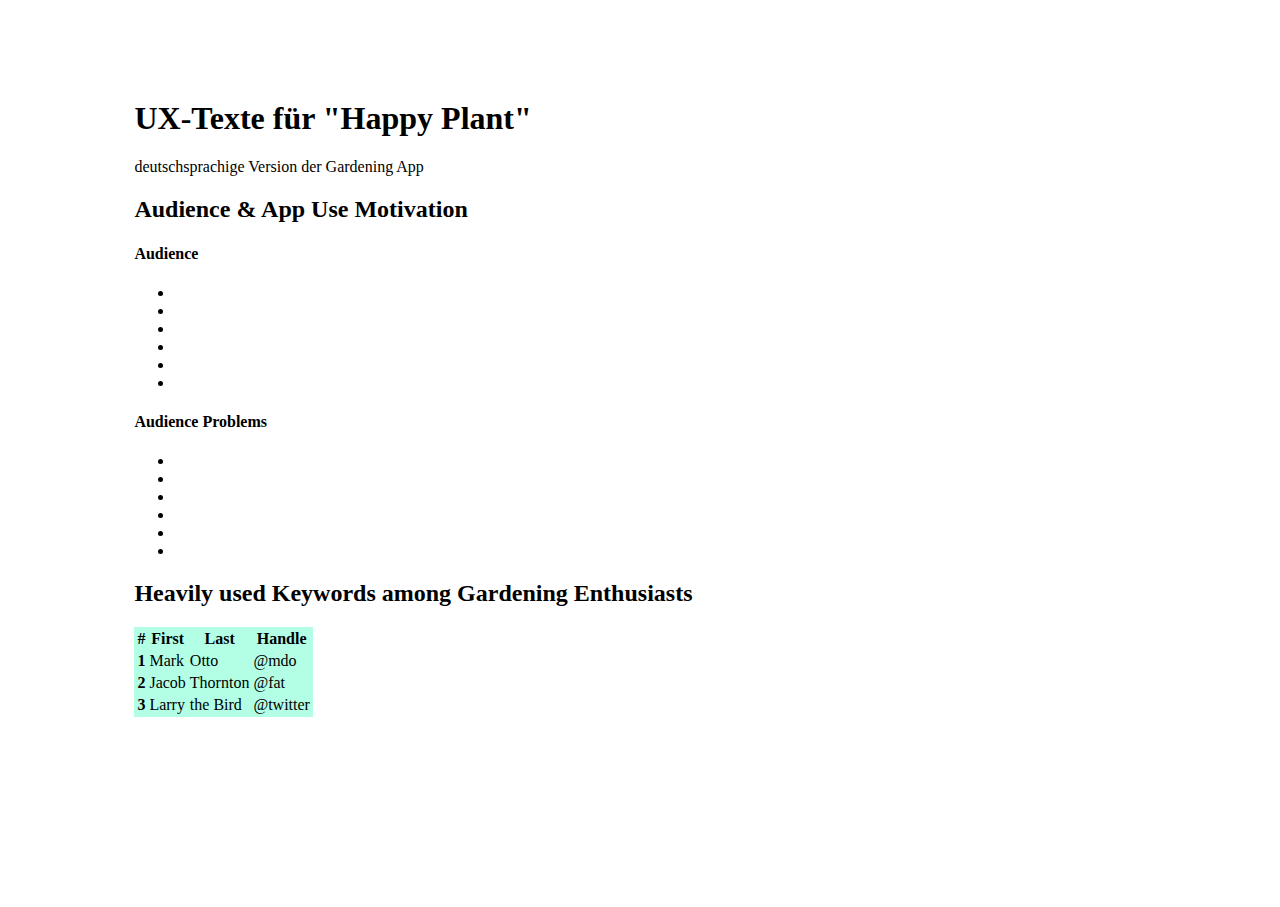
==== de/index_de.html @ abec063d "added audience info" ====
<html lang="en">
<head>
    <meta charset="UTF-8">
    <meta name="viewport" content="width=device-width, initial-scale=1.0">
    <link href="https://stackpath.bootstrapcdn.com/bootstrap/4.5.0/css/bootstrap.min.css" rel="stylesheet" integrity="sha384-9aIt2nRpC12Uk9gS9baDl411NQApFmC26EwAOH8WgZl5MYYxFfc+NcPb1dKGj7Sk" crossorigin="anonymous">
    <link rel="stylesheet" href="style.css">
    <title>Gärtner_App</title>
</head>
<body>
    <main>
    <h1 class="display-3  mb-4 text-center">UX-Texte für "Happy Plant"</h1>
    <p class="text-muted text-center mb-4">deutschsprachige Version der Gardening App</p>
    <h2 class="text-center pb4 my-4">Audience & App Use Motivation</h2>
    <div class=" users card">
      <h4 class="mb-8 text-center">Audience</h4>
      <ul class="list-group">
        <li class="list-group-item"></li>
        <li class="list-group-item"></li>
        <li class="list-group-item"></li>
        <li class="list-group-item"></li>
        <li class="list-group-item"></li>
        <li class="list-group-item"></li>
      </ul>
    </div>
    <div class=" problems card">
      <h4 class="mb-8 text-center">Audience Problems</h4>
      <ul class="list-group">
        <li class="list-group-item"></li>
        <li class="list-group-item"></li>
        <li class="list-group-item"></li>
        <li class="list-group-item"></li>
        <li class="list-group-item"></li>
        <li class="list-group-item"></li>
      </ul>
    </div>
    <div class="container-fluid">
        <h2 class="pb-4 text-center">Heavily used Keywords among Gardening Enthusiasts</h2>
        <table class="table table-striped table-hover garden-table">
            <caption class="hidden">Gardening App Keywords</caption>
                <thead class="thead-dark ">
                  <tr>
                    <th scope="col">#</th>
                    <th scope="col">First</th>
                    <th scope="col">Last</th>
                    <th scope="col">Handle</th>
                  </tr>
                </thead>
                <tbody>
                  <tr>
                    <th scope="row">1</th>
                    <td>Mark</td>
                    <td>Otto</td>
                    <td>@mdo</td>
                  </tr>
                  <tr>
                    <th scope="row">2</th>
                    <td>Jacob</td>
                    <td>Thornton</td>
                    <td>@fat</td>
                  </tr>
                  <tr>
                    <th scope="row">3</th>
                    <td>Larry</td>
                    <td>the Bird</td>
                    <td>@twitter</td>
                  </tr>
                </tbody>
              </table>
        </table>

    </div>
</main>
</body>
</html>
---- de/style.css ----
main {
    width: 80%;
    height: 80%;
    
    margin: 100px auto;
}

.garden-table{
    background-color: rgb(127, 255, 212, 0.6);
   
}

.hidden{
    display:none;
}
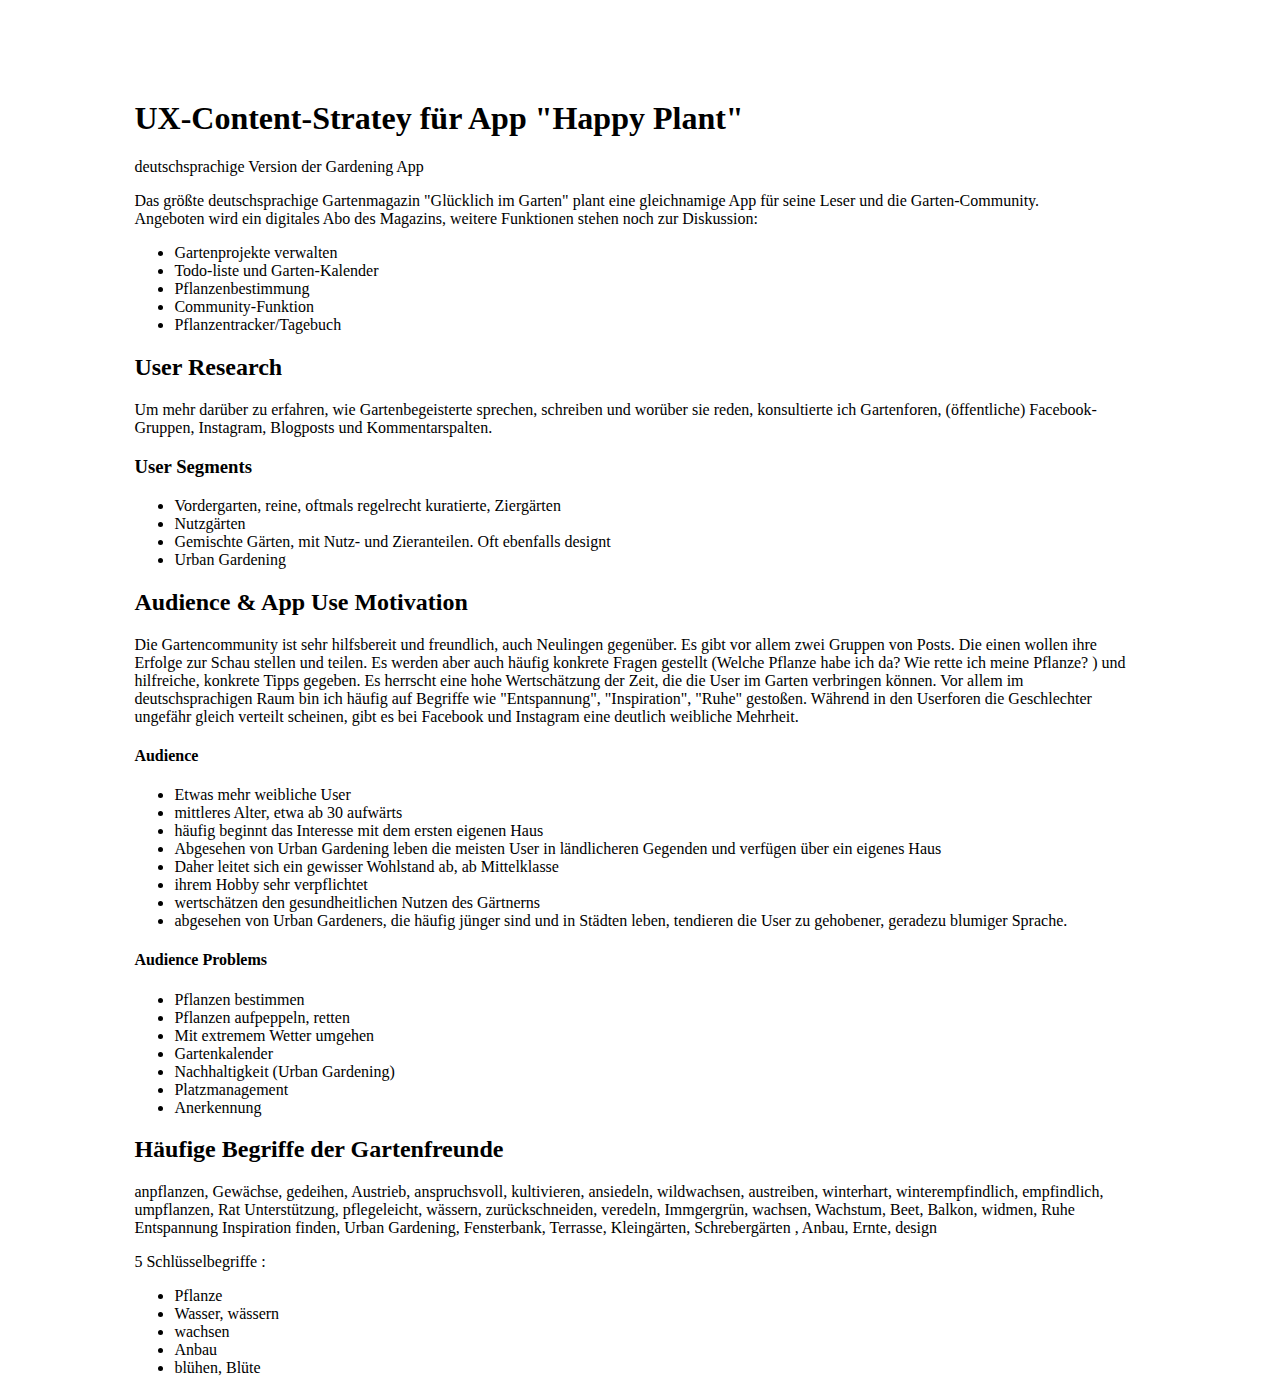
==== commit 3cc6a49c: "Add files via upload" ====
--- a/de/index_de.html
+++ b/de/index_de.html
@@ -4,71 +4,168 @@
     <meta name="viewport" content="width=device-width, initial-scale=1.0">
     <link href="https://stackpath.bootstrapcdn.com/bootstrap/4.5.0/css/bootstrap.min.css" rel="stylesheet" integrity="sha384-9aIt2nRpC12Uk9gS9baDl411NQApFmC26EwAOH8WgZl5MYYxFfc+NcPb1dKGj7Sk" crossorigin="anonymous">
     <link rel="stylesheet" href="style.css">
-    <title>Gärtner_App</title>
+    <title>Gärtner_App_Workboo</title>
 </head>
 <body>
     <main>
-    <h1 class="display-3  mb-4 text-center">UX-Texte für "Happy Plant"</h1>
+    <h1 class="display-3  mb-4 text-center">UX-Content-Stratey für App "Happy Plant"</h1>
     <p class="text-muted text-center mb-4">deutschsprachige Version der Gardening App</p>
-    <h2 class="text-center pb4 my-4">Audience & App Use Motivation</h2>
-    <div class=" users card">
-      <h4 class="mb-8 text-center">Audience</h4>
-      <ul class="list-group">
-        <li class="list-group-item"></li>
-        <li class="list-group-item"></li>
-        <li class="list-group-item"></li>
-        <li class="list-group-item"></li>
-        <li class="list-group-item"></li>
-        <li class="list-group-item"></li>
-      </ul>
-    </div>
-    <div class=" problems card">
-      <h4 class="mb-8 text-center">Audience Problems</h4>
-      <ul class="list-group">
-        <li class="list-group-item"></li>
-        <li class="list-group-item"></li>
-        <li class="list-group-item"></li>
-        <li class="list-group-item"></li>
-        <li class="list-group-item"></li>
-        <li class="list-group-item"></li>
-      </ul>
-    </div>
-    <div class="container-fluid">
-        <h2 class="pb-4 text-center">Heavily used Keywords among Gardening Enthusiasts</h2>
-        <table class="table table-striped table-hover garden-table">
-            <caption class="hidden">Gardening App Keywords</caption>
-                <thead class="thead-dark ">
-                  <tr>
-                    <th scope="col">#</th>
-                    <th scope="col">First</th>
-                    <th scope="col">Last</th>
-                    <th scope="col">Handle</th>
-                  </tr>
-                </thead>
-                <tbody>
-                  <tr>
-                    <th scope="row">1</th>
-                    <td>Mark</td>
-                    <td>Otto</td>
-                    <td>@mdo</td>
-                  </tr>
-                  <tr>
-                    <th scope="row">2</th>
-                    <td>Jacob</td>
-                    <td>Thornton</td>
-                    <td>@fat</td>
-                  </tr>
-                  <tr>
-                    <th scope="row">3</th>
-                    <td>Larry</td>
-                    <td>the Bird</td>
-                    <td>@twitter</td>
-                  </tr>
-                </tbody>
-              </table>
-        </table>
+    <div class="container functions-container ">
+      <p class="intro">Das größte deutschsprachige Gartenmagazin "Glücklich im Garten" plant eine gleichnamige App für seine Leser und die Garten-Community.<br>
+        Angeboten wird ein digitales Abo des Magazins, weitere Funktionen stehen noch zur Diskussion:
+          <div class="card functions-list my-4">
+          <ul class="app-functions">
+          <li class="">Gartenprojekte verwalten</li>
+          <li class="">Todo-liste und Garten-Kalender</li>
+          <li class="">Pflanzenbestimmung</li>
+          <li class="">Community-Funktion</li>
+          <li class="">Pflanzentracker/Tagebuch</li>
+        </ul>
+      </div>
+      </div>
+  
+      <h2 class=" py-4">User Research</h2>
+        
+      <p class="intro">
+        Um mehr darüber zu erfahren, wie Gartenbegeisterte sprechen, schreiben und worüber sie reden, konsultierte ich Gartenforen, 
+        (öffentliche) Facebook-Gruppen, Instagram, Blogposts und Kommentarspalten.
+      </p>
+      <h3 class=" py-4">User Segments</h2>
+        <ul>
+          <li>Vordergarten, reine, oftmals regelrecht kuratierte, Ziergärten</li>
+          <li>Nutzgärten</li>
+          <li>Gemischte Gärten, mit Nutz- und Zieranteilen. Oft ebenfalls designt</li>
+          <li>Urban Gardening</li>
+        </ul>
+  
+      <p class="intro"></p>
+     
+      <h2 class=" py-4">Audience & App Use Motivation</h2>
+      <p class="intro"> Die Gartencommunity ist sehr hilfsbereit und freundlich, auch Neulingen gegenüber. 
+        Es gibt vor allem zwei Gruppen von Posts. Die einen wollen ihre Erfolge zur Schau stellen und teilen.
+        Es werden aber auch häufig konkrete Fragen gestellt (Welche Pflanze habe ich da? Wie rette ich meine Pflanze? ) und hilfreiche, konkrete Tipps gegeben.
+        
+        Es herrscht eine hohe Wertschätzung der Zeit, die die User im Garten verbringen können. 
+        Vor allem im deutschsprachigen Raum bin ich häufig auf Begriffe wie "Entspannung", "Inspiration", "Ruhe" gestoßen.
 
-    </div>
-</main>
-</body>
-</html>+        Während in den Userforen die Geschlechter ungefähr gleich verteilt scheinen, gibt es bei Facebook und Instagram eine deutlich weibliche Mehrheit.
+       </p>
+     
+      <div class="container-fluid">
+        <p class="intro audience-intro">
+  
+        </p>
+          <div class="container d-flex flex-row justify-content-lg-between my-4">
+          <div class=" col-md users card mr-2">
+            <h4 class=" text-center py-4">Audience</h4>
+            <ul class="list-group">
+              <li class="list-group-item">Etwas mehr weibliche User</li>
+              <li class="list-group-item">mittleres Alter, etwa ab 30 aufwärts</li>
+              <li class="list-group-item">häufig beginnt das Interesse mit dem ersten eigenen Haus</li>
+              <li class="list-group-item">Abgesehen von Urban Gardening leben die meisten User in ländlicheren Gegenden und verfügen über ein eigenes Haus</li>
+              <li class="list-group-item">Daher leitet sich ein gewisser Wohlstand ab, ab Mittelklasse</li>
+              <li class="list-group-item">ihrem Hobby sehr verpflichtet</li>
+              <li class="list-group-item"> wertschätzen den gesundheitlichen Nutzen des Gärtnerns </li>
+              <li class="list-group-item"> abgesehen von Urban Gardeners, die häufig jünger sind und in Städten leben, tendieren die User zu gehobener, geradezu blumiger Sprache.
+               </li>
+              
+            </ul>
+          </div>
+          
+          <div class=" col-md problems card ml-2">
+            <h4 class=" text-center py-4 ">Audience Problems</h4>
+            <ul class="list-group">
+              <li class="list-group-item">Pflanzen bestimmen</li>
+              <li class="list-group-item">Pflanzen aufpeppeln, retten</li>
+              <li class="list-group-item">Mit extremem Wetter umgehen</li>
+              <li class="list-group-item">Gartenkalender</li>
+  
+              <li class="list-group-item">Nachhaltigkeit (Urban Gardening)</li>
+              <li class="list-group-item">Platzmanagement</li>
+              <li class="list-group-item">Anerkennung</li>
+            </ul>
+          </div>
+        </div>
+        <div class="container keywords py-4 mb-4">
+        <h2 class="pb-4 ">Häufige Begriffe der Gartenfreunde</h2>
+        <p>
+          anpflanzen,
+          Gewächse,
+          gedeihen,
+          Austrieb,
+          anspruchsvoll,
+          kultivieren,
+          ansiedeln,
+          wildwachsen,
+          austreiben,
+          winterhart,
+          winterempfindlich,
+          empfindlich,
+          umpflanzen,
+          Rat Unterstützung,
+          pflegeleicht,
+          wässern,
+          zurückschneiden,
+          veredeln,
+          Immgergrün,
+          wachsen, Wachstum,
+          Beet,
+          Balkon,
+          widmen,
+          Ruhe Entspannung Inspiration finden,
+          Urban Gardening,
+          Fensterbank,
+          Terrasse,
+          Kleingärten, Schrebergärten ,
+          Anbau,
+          Ernte,
+          design
+
+          
+          </p>
+          <p>5 Schlüsselbegriffe :
+            <ul>
+              <li class="keyword">Pflanze</li>
+              <li class="keyword">Wasser, wässern</li>
+              <li class="keyword">wachsen</li>
+              <li class="keyword">Anbau</li>
+              <li class="keyword">blühen, Blüte</li>
+            </ul>
+          </p>
+          <!-- <table class="table table-striped table-hover garden-table">
+              <caption class="hidden">Gardening App Keywords</caption>
+                  <thead class="thead-dark ">
+                    <tr>
+                      <th scope="col">#</th>
+                      <th scope="col">First</th>
+                      <th scope="col">Last</th>
+                      <th scope="col">Handle</th>
+                    </tr>
+                  </thead>
+                  <tbody>
+                    <tr>
+                      <th scope="row">1</th>
+                      <td>Mark</td>
+                      <td>Otto</td>
+                      <td>@mdo</td>
+                    </tr>
+                    <tr>
+                      <th scope="row">2</th>
+                      <td>Jacob</td>
+                      <td>Thornton</td>
+                      <td>@fat</td>
+                    </tr>
+                    <tr>
+                      <th scope="row">3</th>
+                      <td>Larry</td>
+                      <td>the Bird</td>
+                      <td>@twitter</td>
+                    </tr>
+                  </tbody>
+                </table>
+          </table> -->
+        </div>
+      </div>
+  </main>
+  </body>
+  </html>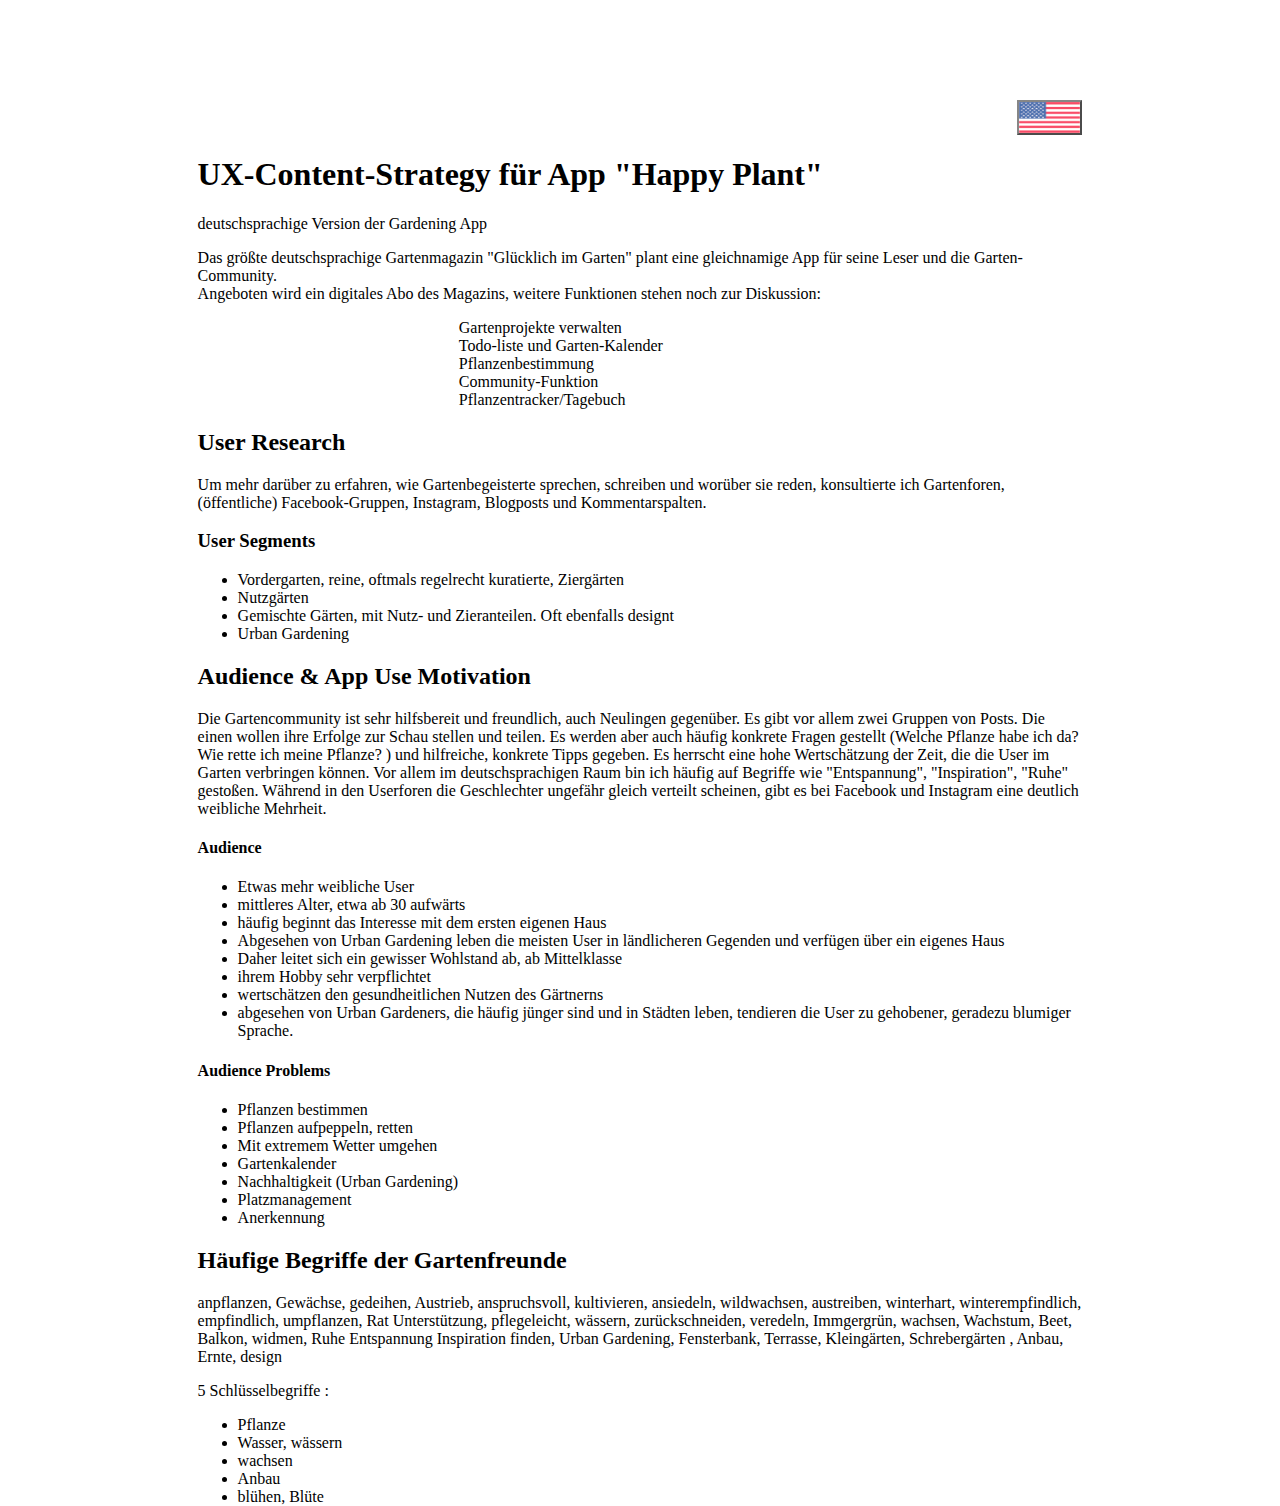
==== commit c46ee0ba: "added german version" ====
--- a/de/index_de.html
+++ b/de/index_de.html
@@ -3,12 +3,16 @@
     <meta charset="UTF-8">
     <meta name="viewport" content="width=device-width, initial-scale=1.0">
     <link href="https://stackpath.bootstrapcdn.com/bootstrap/4.5.0/css/bootstrap.min.css" rel="stylesheet" integrity="sha384-9aIt2nRpC12Uk9gS9baDl411NQApFmC26EwAOH8WgZl5MYYxFfc+NcPb1dKGj7Sk" crossorigin="anonymous">
-    <link rel="stylesheet" href="style.css">
+    <link rel="stylesheet" href="../en/style.css">
     <title>Gärtner_App_Workboo</title>
 </head>
 <body>
     <main>
-    <h1 class="display-3  mb-4 text-center">UX-Content-Stratey für App "Happy Plant"</h1>
+      <div class="german mb-4">
+      
+        <button class="btn eng-btn both-btns ml-4" onclick="window.location.href='../en/index.html'"></button>
+      </div>
+    <h1 class="display-3  mb-4 text-center">UX-Content-Strategy für App "Happy Plant"</h1>
     <p class="text-muted text-center mb-4">deutschsprachige Version der Gardening App</p>
     <div class="container functions-container ">
       <p class="intro">Das größte deutschsprachige Gartenmagazin "Glücklich im Garten" plant eine gleichnamige App für seine Leser und die Garten-Community.<br>
--- a/en/style.css
+++ b/en/style.css
@@ -0,0 +1,76 @@
+
+
+
+
+main {
+    width: 70%;
+    height: 80%;
+    
+    margin: 100px auto;
+}
+
+.list-group-item {
+    border: none;
+}
+.garden-table{
+    background-color: rgb(127, 255, 212, 0.6);
+   
+}
+
+.german{
+    text-align: right;
+}
+
+
+.german-btn{
+    background: url("german.png");
+    
+    
+}
+.eng-btn {
+    background: url("../de/eng.png");
+    
+    
+}
+.both-btns {
+    background-size: 100% 100%;
+    opacity: 0.7;
+    width: 65px;
+    height: 35px;
+}
+
+
+
+.hidden{
+    display:none;
+}
+
+.container,
+ .container-fluid {
+    padding: 0;
+}
+
+
+.app-functions {
+   
+    border: none;
+    list-style-type: none;
+}
+
+.functions-list {
+    width: 50%;
+    text-align: left;
+    margin: auto;
+    border: none;
+    
+}
+
+.keywords-intro {
+    list-style-type: none;
+   
+}
+.keyword-list {
+    font-weight: bold;
+}
+
+   
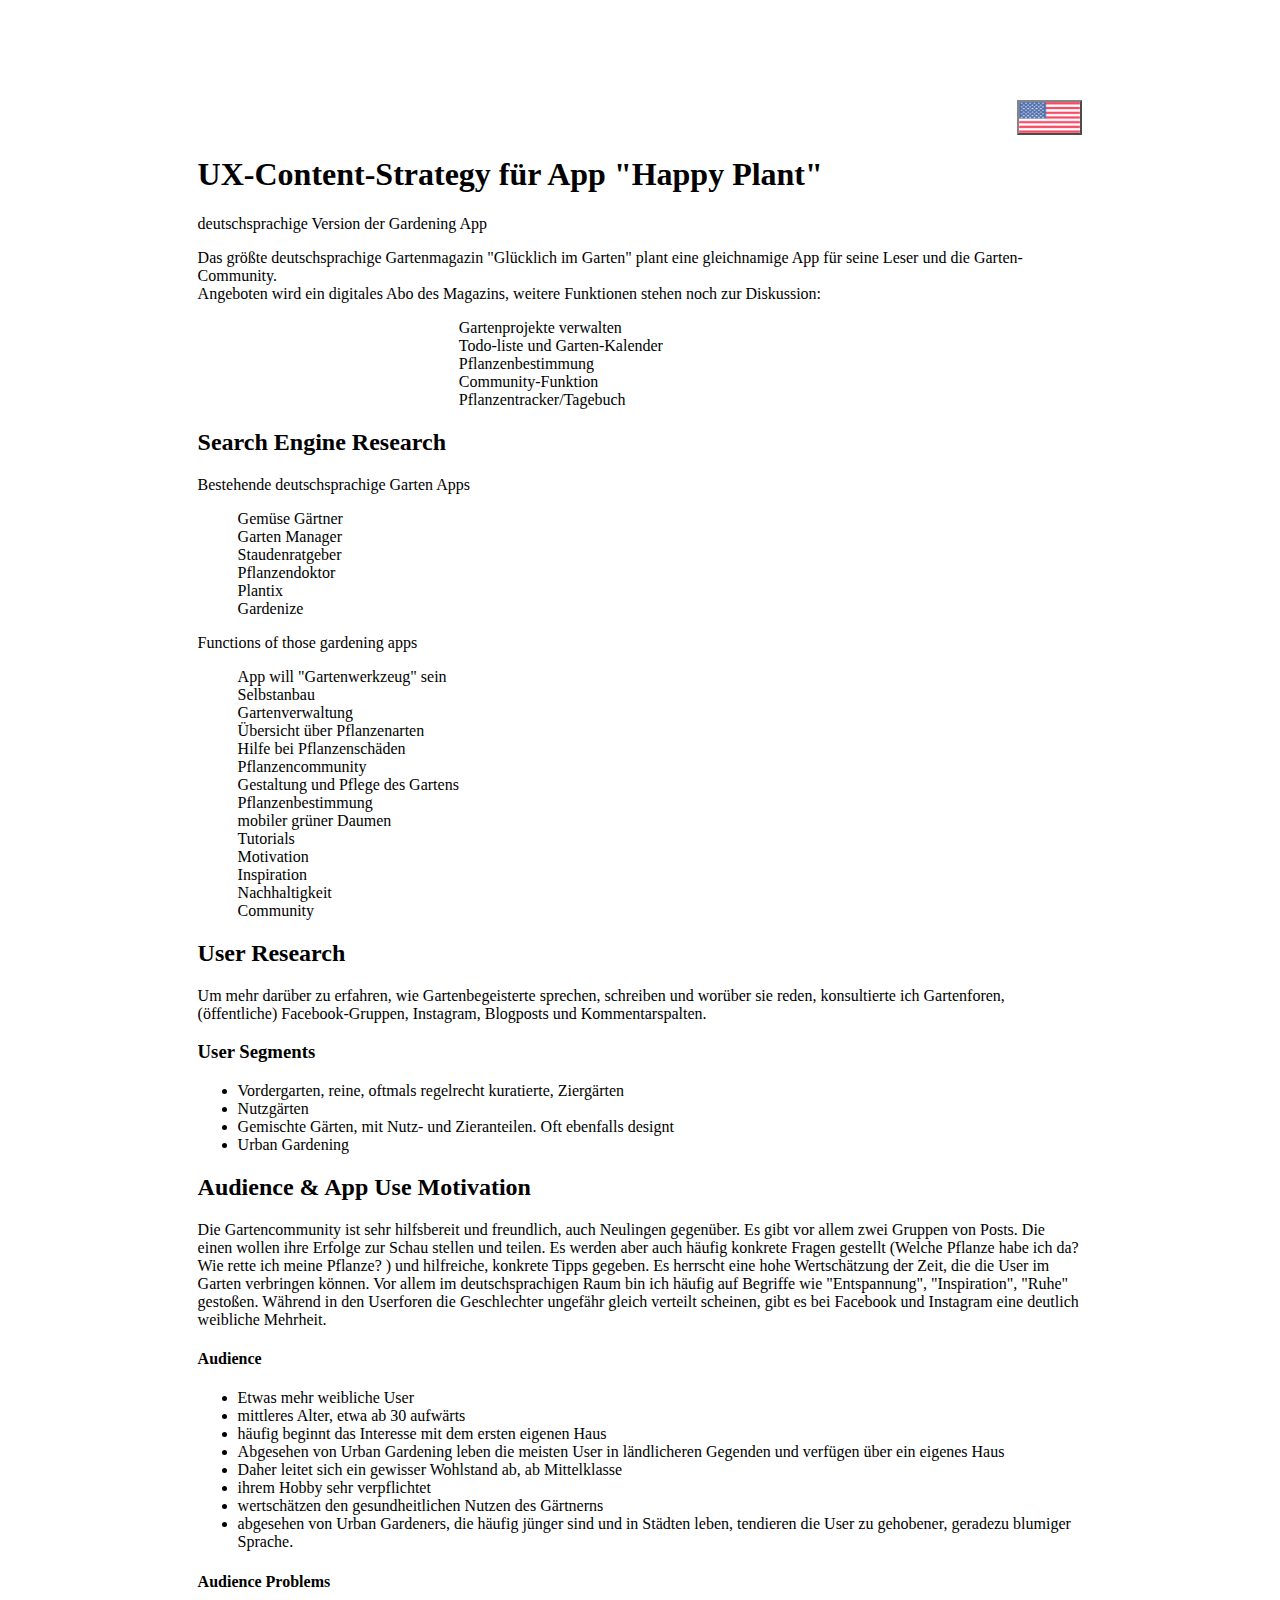
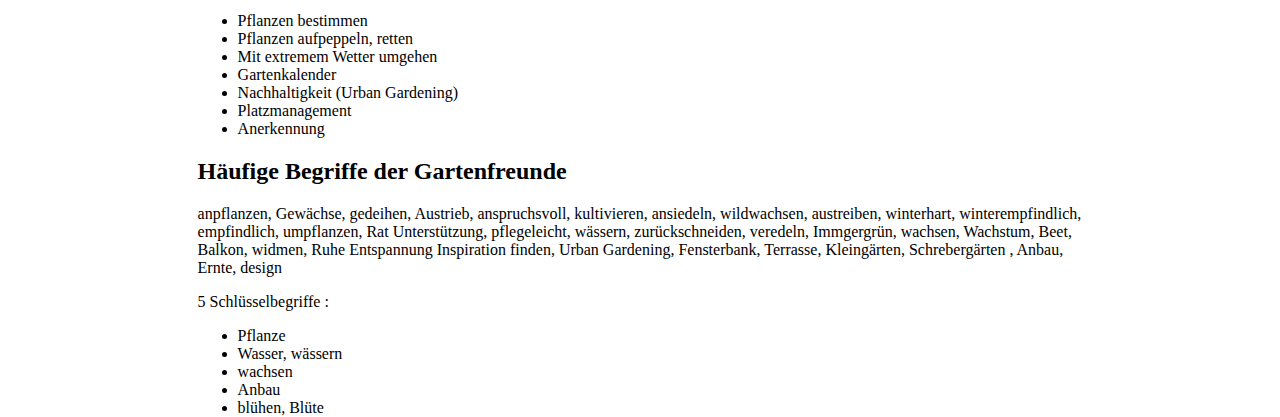
==== commit ff3b2430: "added search-engine based research findings in de and eng" ====
--- a/de/index_de.html
+++ b/de/index_de.html
@@ -27,6 +27,42 @@
         </ul>
       </div>
       </div>
+
+      <h2>Search Engine Research</h2>
+    <p class="intro">Bestehende deutschsprachige Garten Apps</p>
+      <div class="card apps-list my-4">
+        <ul class="app-functions">
+          <li class="">Gemüse Gärtner</li>
+          <li class="">Garten Manager</li>
+          <li class="">Staudenratgeber</li>
+          <li class="">Pflanzendoktor</li>
+          <li class="">Plantix</li>
+          <li class="">Gardenize</li>
+
+        </ul>
+     </div> 
+
+     <p class="intro">Functions of those gardening apps</p>
+      <div class="card apps-list my-4">
+        <ul class="app-functions">
+          <li class="">App will "Gartenwerkzeug" sein</li>
+          <li class="">Selbstanbau</li>
+          <li class="">Gartenverwaltung</li>
+          <li class="">Übersicht über Pflanzenarten</li>
+          <li class="">Hilfe bei Pflanzenschäden</li>
+          <li class="">Pflanzencommunity</li>
+          <li class="">Gestaltung und Pflege des Gartens</li>
+          <li class="">Pflanzenbestimmung</li>
+          <li class="">mobiler grüner Daumen</li>
+          <li class="">Tutorials</li>
+          <li class="">Motivation</li>
+          <li class="">Inspiration</li>
+          <li class="">Nachhaltigkeit</li>
+          <li class="">Community</li>
+
+
+        </ul>
+     </div> 
   
       <h2 class=" py-4">User Research</h2>
         
